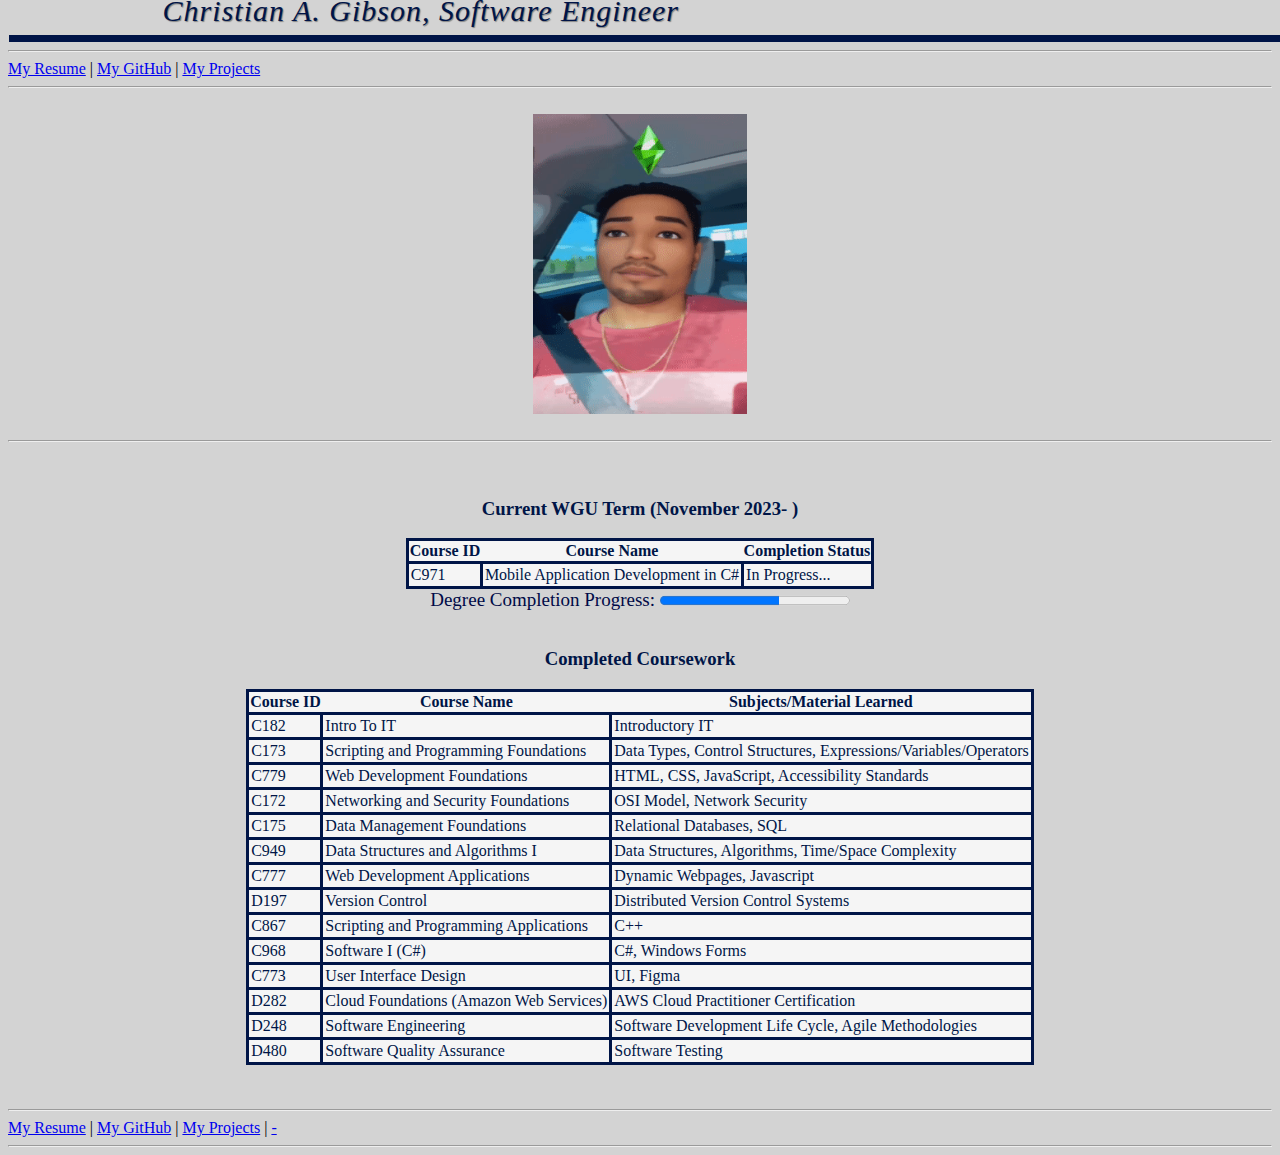
==== index.html @ b2d6c6f9 "" ====
<!DOCTYPE html>

<html>

<head>
	<title>Christian Gibson's Webpage</title>
	<meta name="viewport" content="width=device-width, initial-scale=1.0" charset="utf-8" lang="en">
	<link href="css/MySheet1.css" rel="stylesheet" />


	<!--jQuery include-->
	<script  src="https://ajax.googleapis.com/ajax/libs/jquery/3.6.0/jquery.min.js" ></script>
	<script>
		//OR, $(function () {...});
		$(document).ready(function () {
			$("#SimMe").click(function () {
				$(this).fadeOut(400, function () {

					$(this).fadeIn(400)


				});


			

			});


			



		});



	</script>
	<!--jQuery end-->
</head>

<body>
	<h4 align="center" class="marquee1" style="color: rgb(0,20,71);">Christian A. Gibson, Software Engineer</h4>


	<br />
	<div class="barrier2"></div>
	<hr />

	<div>
		<section>
			<nav>
				<a href="html/Resume1.html">My Resume</a> |
				<a href="https://github.com/Christian-Gibson">My GitHub</a> |
				<a href="html/Projects1.html">My Projects</a>
			</nav>
		</section>
	</div>

	<hr />


	<br />


	<img src="images/SimMe2.gif" id="SimMe" class="imgcenter" alt="Me as a Sim" height="300" width="100" />
	<strong><label for="SimMe" class="imgcenter" style="width:100px"></label></strong>

	<br />


	<hr />

	<div style="background-color: whitesmoke; border-radius: 3px">
		<p class="welcome">
			
		</p>
	</div>



	<br />


	<table>
		<caption><h3>Current WGU Term (November 2023- )</h3></caption>
		<tr>
			<th>Course ID</th>
			<th>Course Name</th>
			<th>Completion Status</th>
		</tr>
		
		
		<tr>
			<td>C971</td>
			<td>Mobile Application Development in C#</td>
			<td>In Progress...</td>
		</tr>
		




	</table>

	<div class="welcome">
		<label for="progressBar">Degree Completion Progress:</label>
		<progress id="progressBar" value="63" max="100">63%</progress>
	</div>

	<br />


	<table>
		<caption><h3>Completed Coursework</h3></caption>
		<tr>
			<th>Course ID</th>
			<th>Course Name</th>
			<th>Subjects/Material Learned</th>
		</tr>
		<tr>
			<td>C182</td>
			<td>Intro To IT</td>
			<td>Introductory IT</td>
		</tr>
		<tr>
			<td>C173</td>
			<td>Scripting and Programming Foundations</td>
			<td>Data Types, Control Structures, Expressions/Variables/Operators</td>
		</tr>
		<tr>
			<td>C779</td>
			<td>Web Development Foundations</td>
			<td>HTML, CSS, JavaScript, Accessibility Standards</td>
		</tr>
		<tr>
			<td>C172</td>
			<td>Networking and Security Foundations</td>
			<td>OSI Model, Network Security</td>
		</tr>
		<tr>
			<td>C175</td>
			<td>Data Management Foundations</td>
			<td>Relational Databases, SQL</td>

		</tr>
		<tr>
			<td>C949</td>
			<td>Data Structures and Algorithms I</td>
			<td>Data Structures, Algorithms, Time/Space Complexity</td>

		</tr>

		<tr>
			<td>C777</td>
			<td>Web Development Applications</td>
			<td>Dynamic Webpages, Javascript</td>

		</tr>

		<tr>
			<td>D197</td>
			<td>Version Control</td>
			<td>Distributed Version Control Systems</td>
		</tr>
		<tr>
			<td>C867</td>
			<td>Scripting and Programming Applications</td>
			<td>C++</td>
		</tr>
		<tr>
			<td>C968</td>
			<td>Software I (C#)</td>
			<td>C#, Windows Forms</td>
		</tr>
		<tr>
			<td>C773</td>
			<td>User Interface Design</td>
			<td>UI, Figma</td>
		</tr>
		<tr>
			<td>D282</td>
			<td>Cloud Foundations (Amazon Web Services)</td>
			<td>AWS Cloud Practitioner Certification</td>
		</tr>

		<tr>
			<td>D248</td>
			<td>Software Engineering</td>
			<td>Software Development Life Cycle, Agile Methodologies</td>
		</tr>
		<tr>
			<td>D480</td>
			<td>Software Quality Assurance</td>
			<td>Software Testing</td>
		</tr>

	</table>



	<br />
	<br />



	<hr />

	<div>
		<section>
			<nav>
				<a href="html/Resume1.html">My Resume</a> |
				<a href="https://github.com/Christian-Gibson">My GitHub</a> |
				<a href="html/Projects1.html">My Projects</a> |
				<a href="framesHTML/framesTest.html">-</a>
			</nav>
		</section>
	</div>
	
	<hr />



	


</body>

</html>
---- css/MySheet1.css ----
﻿/* Header Styles */

h4 {
    font-family:Consolas;
    font-weight: 400;
    font-style:oblique;
    font-size:30px;
    text-shadow: 1px 1px 1px #808080;
    letter-spacing: 1px;
}

body {
    background-color: lightgrey;


}

h2.consolas1 {
    font-family: Consolas;
    font-style: oblique;
    font-size: 25px;
    text-shadow: 1px 1px 1px #808080;
    color: rgb(0,20,71);
    
}
/* Header Styles End */

.imgcenter{
    display: block;
    width: 17%;
    margin-right:auto;
    margin-left: auto;




}

.welcome {

    text-wrap:normal;
    font-size: 19px;
    text-align: center;
    color:rgb(0,10,71);

}



/* List Styles*/

ul {
    display: flex;
    flex-direction: column;
    align-items: flex-start;
    gap: 2px;
    font-display:auto;
   
}

li {

    list-style-type: square;
    margin: 1px;
    margin-bottom: 2px;
   

}

li li {
    
   
    list-style-type: circle;


}

li li li {



    list-style-type: disc

}

li:last-child {

    margin-bottom: 2px;

}

/* End List Styles*/

table, tr, td {
    border: solid;
    border-style: solid;
    border-color: rgb(0,21,71);
    border-collapse: collapse;
    padding: 2px;
    color: rgb(0,21,71);
    margin-left: auto;
    margin-right: auto;
    background-color: whitesmoke;
    border-radius: 3px;

}






/* Link Styles*/




a:hover {
    background-color: gold;


}
/* End Link Styles*/


.gif1 {

    float: left;
    position: relative;
    left: 35%;
    
}


/*            Animations               */
.marquee1 {
    width: 65%;
    height: 65%;
    position: relative;
    line-height: 6px;
    margin: 2px;
    animation: bounce 20s linear infinite alternate;
    -moz-animation: bounce 20s linear infinite alternate;
    -webkit-animation: bounce 20s linear infinite alternate;
    
}



@keyframes bounce {

    0% {
        -moz-transform: translateX(50%);
        -webkit-transform: translateX(50%);
        transform: translateX(50%);
        

    }

    100% {
        -moz-transform: translateX(-50%);
        -webkit-transform: translateX(-50%);
        transform: translateX(-50%);
    }
}


    @-moz-keyframes bounce {
        0% {

            -moz-transform: translateX(50%);
        }
        100% {

            -moz-transform: translateX(-50%);


        }


    }

    @-webkit-keyframes bounce {

        0% {

            -webkit-transform: translateX(50%);


        }
        100% {

            -webkit-transform: translateX(-50%);

        }

    }








/*          Animations End          */


    .barrier1 {

        width: 1500px;
        height: 3px;
        padding: 2px;
        margin: 1px;
        background: linear-gradient(90deg, rgba(0,33,71,1), rgba(0,33,71,1), rgba(211,211,211,1) 90% );
       


    }

.barrier2 {
    width: 1500px;
    height: 3px;
    padding: 2px;
    margin: 1px;
    background: rgb(0,20,71);
}


/*
progress {
    border-radius: 5px;
    width: 90%;
    height: 20px;
    margin-left: -15%;
    box-shadow: 1px 1px 4px rgba( 0, 0, 0, 0.1 );
}

    progress::-webkit-progress-bar {
        background-color: dimgrey;
        border-radius: 7px;
    }

    progress::-webkit-progress-value {
        background-color: blue;
        border-radius: 7px;
        box-shadow: 1px 1px 5px 3px rgba( 255, 0, 0, 0.3 );
    }

    progress::-moz-progress-bar {
     
  }*/
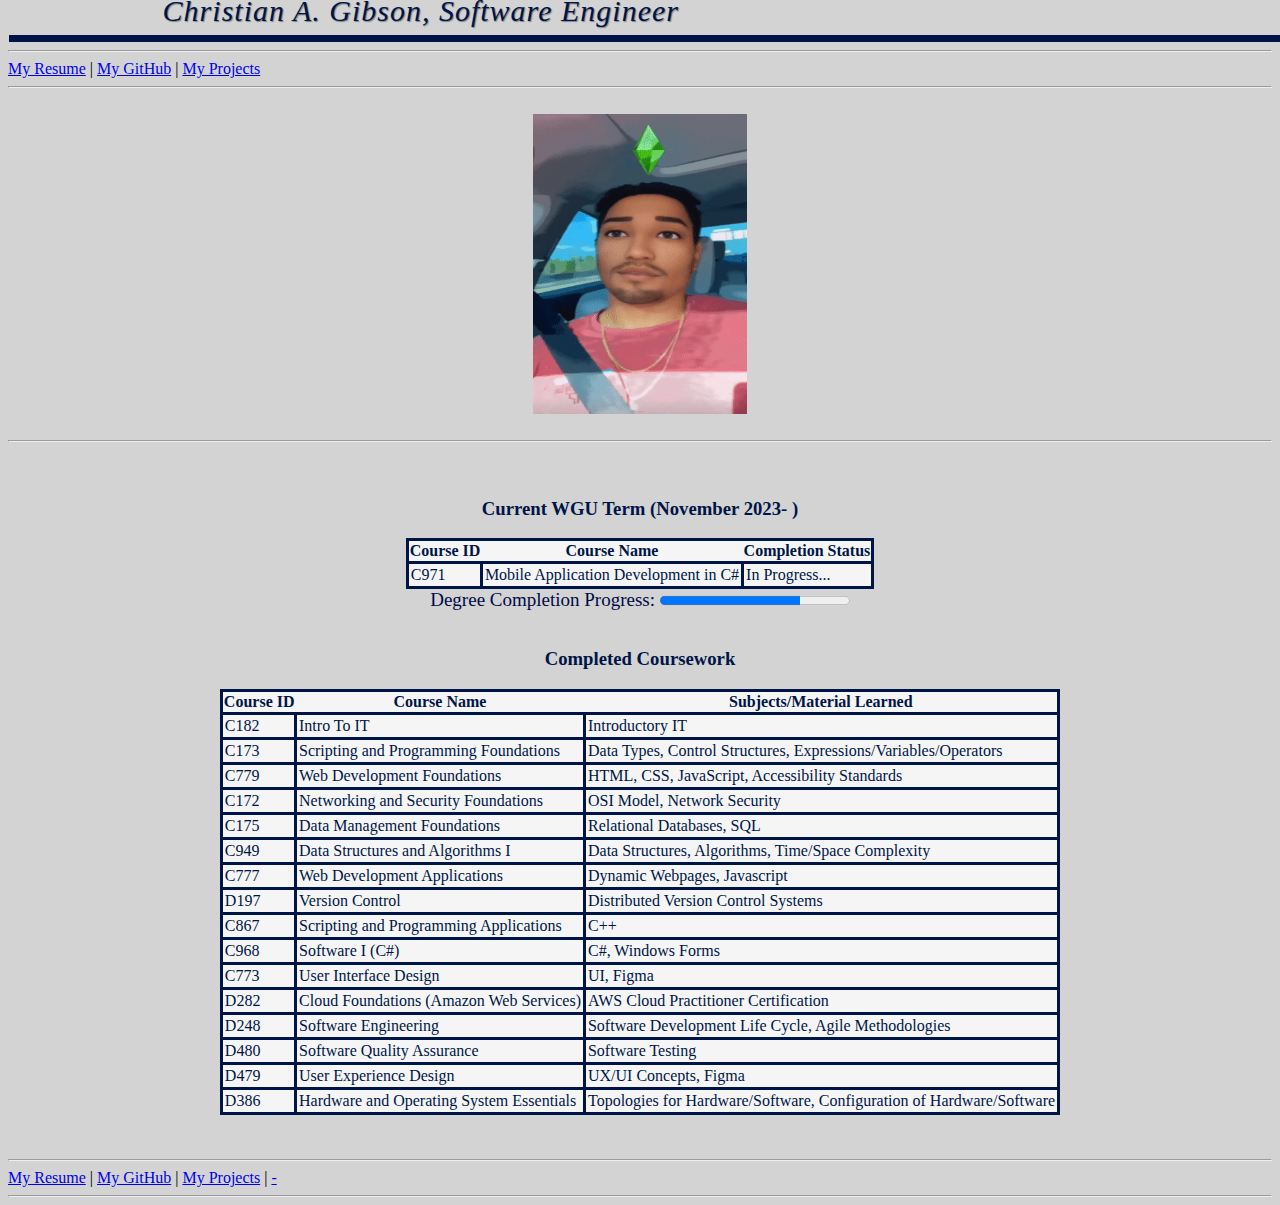
==== commit cae14def: "" ====
--- a/index.html
+++ b/index.html
@@ -105,7 +105,7 @@
 
 	<div class="welcome">
 		<label for="progressBar">Degree Completion Progress:</label>
-		<progress id="progressBar" value="63" max="100">63%</progress>
+		<progress id="progressBar" value="74" max="100">74%</progress>
 	</div>
 
 	<br />
@@ -193,6 +193,16 @@
 			<td>D480</td>
 			<td>Software Quality Assurance</td>
 			<td>Software Testing</td>
+		</tr>
+		<tr>
+			<td>D479</td>
+			<td>User Experience Design</td>
+			<td>UX/UI Concepts, Figma</td>
+		</tr>
+		<tr>
+			<td>D386</td>
+			<td>Hardware and Operating System Essentials</td>
+			<td>Topologies for Hardware/Software, Configuration of Hardware/Software</td>
 		</tr>
 
 	</table>
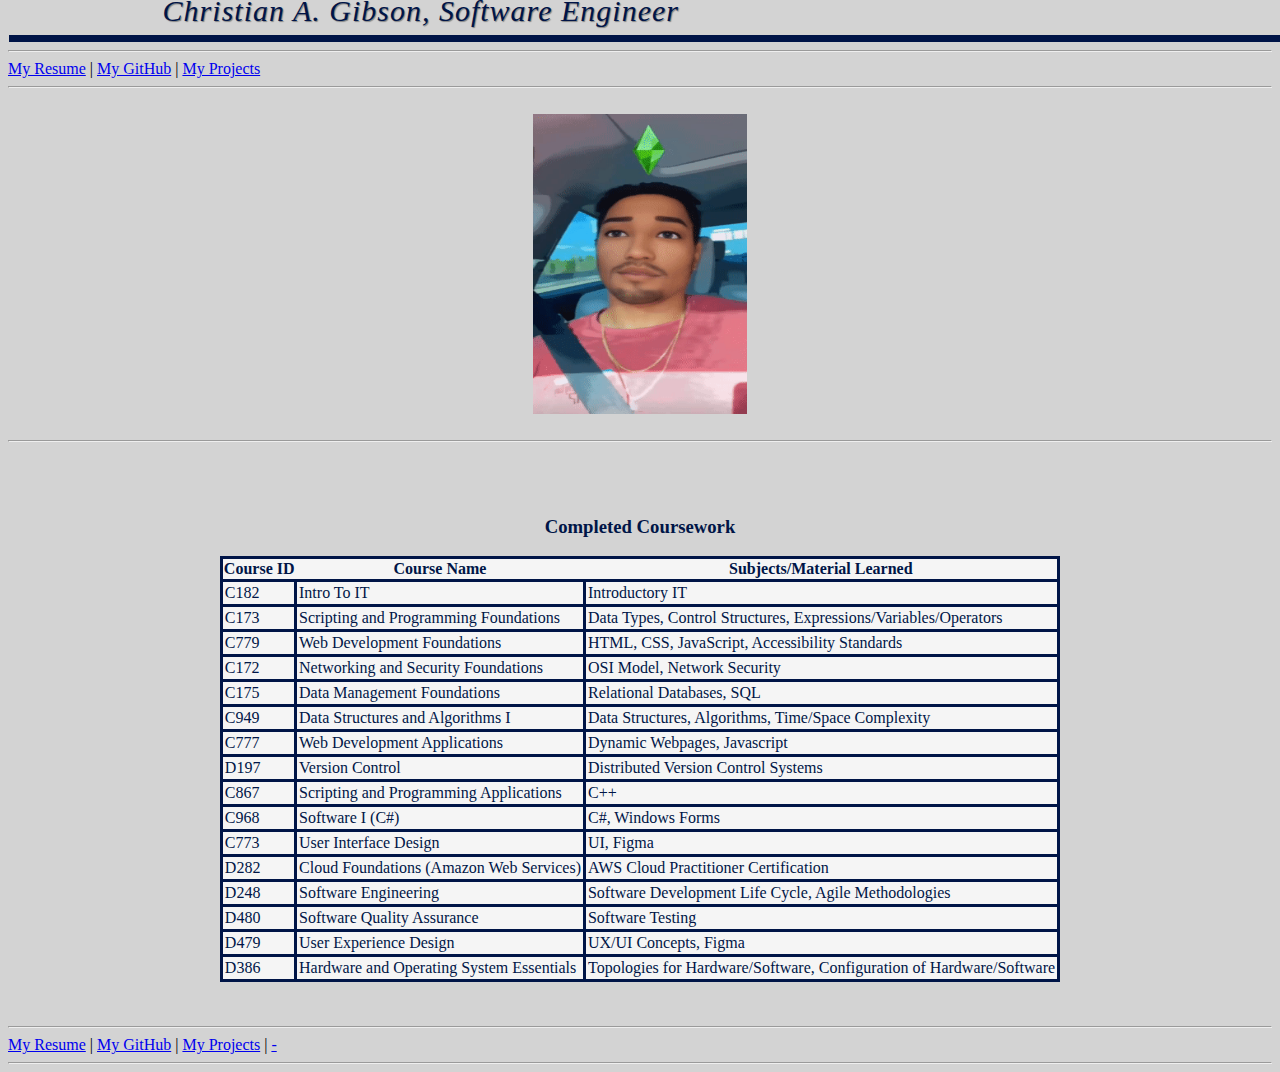
==== commit aaf26f44: "Updated index.html" ====
--- a/index.html
+++ b/index.html
@@ -73,7 +73,7 @@
 
 	<div style="background-color: whitesmoke; border-radius: 3px">
 		<p class="welcome">
-			
+
 		</p>
 	</div>
 
@@ -82,31 +82,47 @@
 	<br />
 
 
-	<table>
-		<caption><h3>Current WGU Term (November 2023- )</h3></caption>
-		<tr>
-			<th>Course ID</th>
-			<th>Course Name</th>
-			<th>Completion Status</th>
-		</tr>
-		
-		
-		<tr>
-			<td>C971</td>
-			<td>Mobile Application Development in C#</td>
-			<td>In Progress...</td>
-		</tr>
-		
-
-
-
-
-	</table>
-
-	<div class="welcome">
-		<label for="progressBar">Degree Completion Progress:</label>
-		<progress id="progressBar" value="74" max="100">74%</progress>
-	</div>
+
+
+	<!--
+
+
+		<table>
+
+			<caption><h3>Current WGU Term (November 2023- )</h3></caption>
+			<tr>
+				<th>Course ID</th>
+				<th>Course Name</th>
+				<th>Completion Status</th>
+			</tr>
+
+
+			<tr>
+				<td>C971</td>
+				<td>Mobile Application Development in C#</td>
+				<td>In Progress...</td>
+			</tr>
+
+
+
+
+
+		</table>
+
+
+
+
+
+
+		<div class="welcome">
+			<label for="progressBar">Degree Completion Progress:</label>
+			<progress id="progressBar" value="74" max="100">74%</progress>
+		</div>
+
+
+	-->
+
+
 
 	<br />
 
@@ -226,12 +242,12 @@
 			</nav>
 		</section>
 	</div>
-	
-	<hr />
-
-
-
-	
+
+	<hr />
+
+
+
+
 
 
 </body>
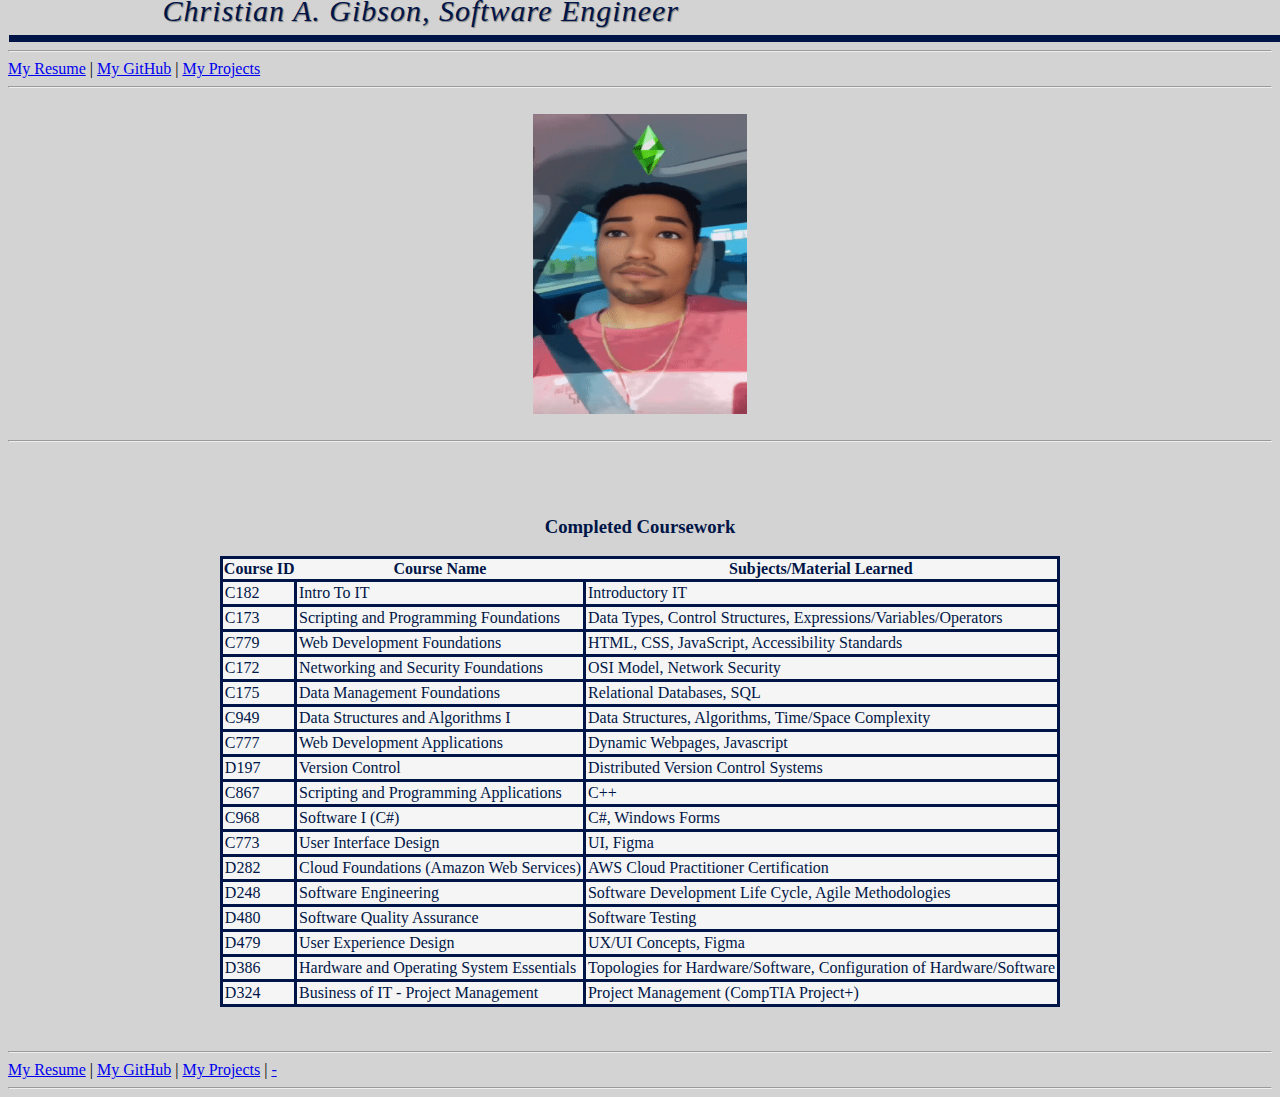
==== commit 93c9cd8c: "Courses Update" ====
--- a/index.html
+++ b/index.html
@@ -219,6 +219,11 @@
 			<td>D386</td>
 			<td>Hardware and Operating System Essentials</td>
 			<td>Topologies for Hardware/Software, Configuration of Hardware/Software</td>
+		</tr>
+		<tr>
+			<td>D324</td>
+			<td>Business of IT - Project Management</td>
+			<td>Project Management (CompTIA Project+)</td>
 		</tr>
 
 	</table>
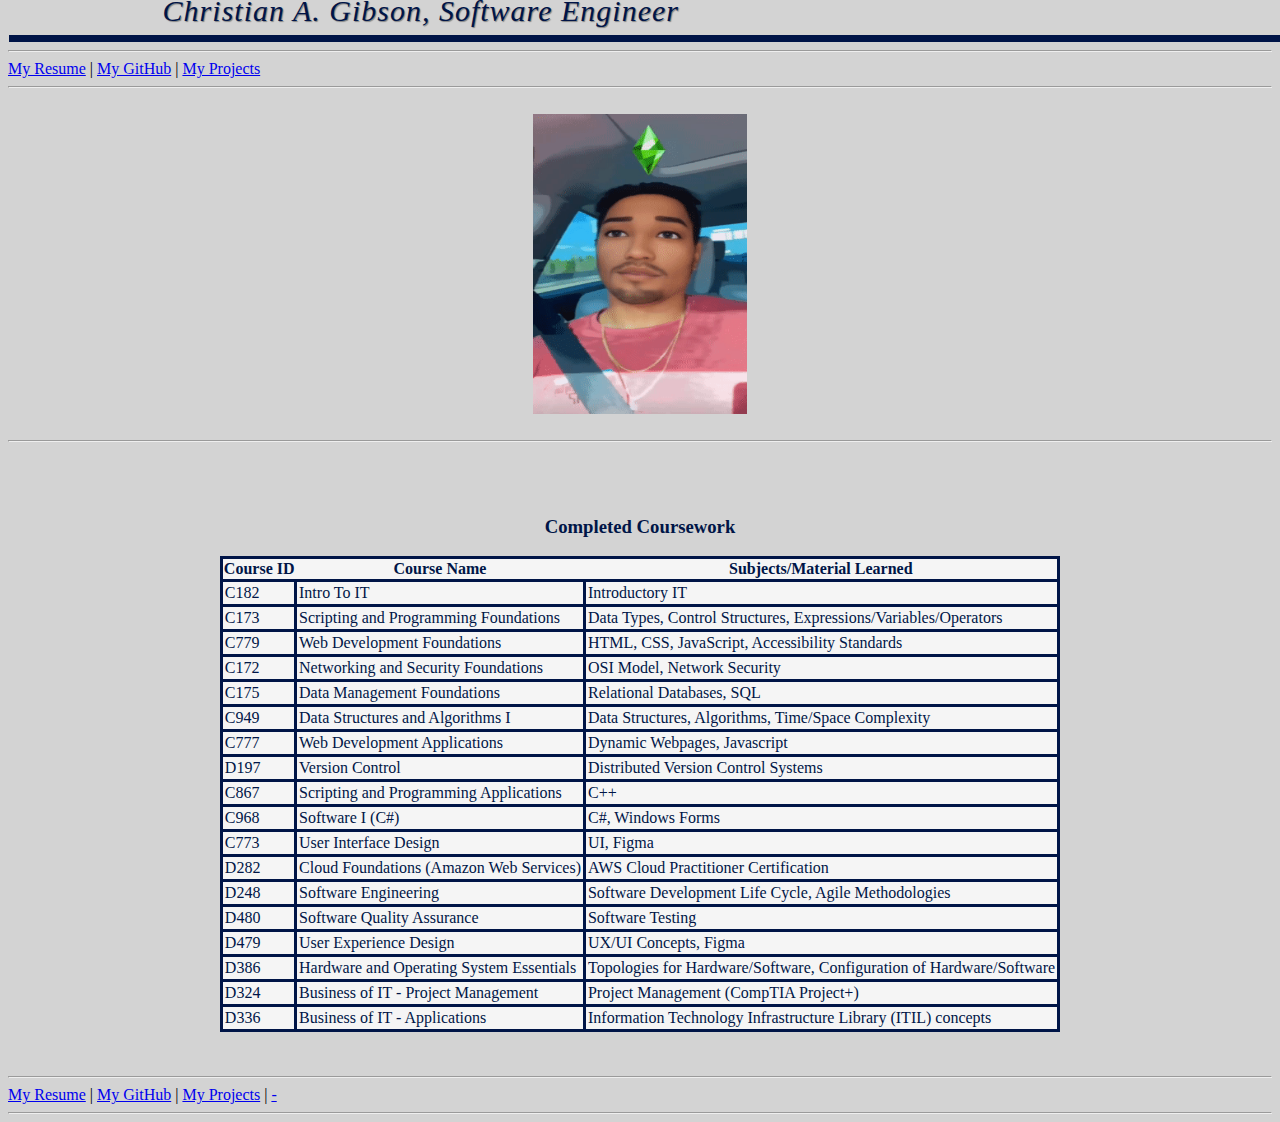
==== commit 586af84d: "Updates coursework completed" ====
--- a/index.html
+++ b/index.html
@@ -224,6 +224,11 @@
 			<td>D324</td>
 			<td>Business of IT - Project Management</td>
 			<td>Project Management (CompTIA Project+)</td>
+		</tr>
+		<tr>
+			<td>D336</td>
+			<td>Business of IT - Applications</td>
+			<td>Information Technology Infrastructure Library (ITIL) concepts</td>
 		</tr>
 
 	</table>
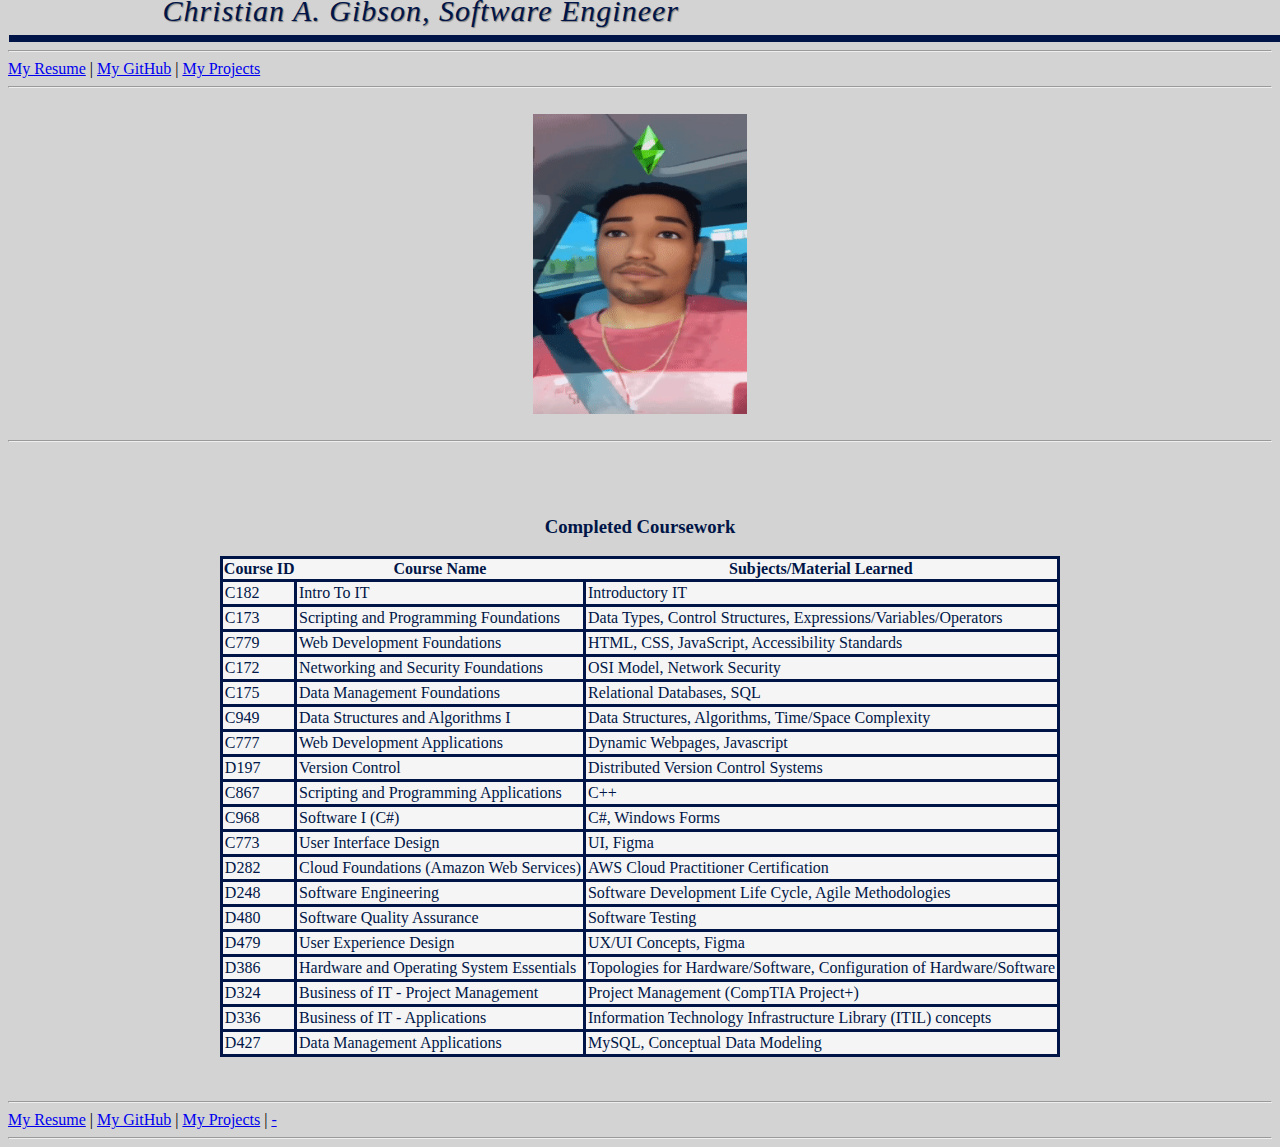
==== commit cc52a1e1: "Updates Completed Courses" ====
--- a/index.html
+++ b/index.html
@@ -229,6 +229,11 @@
 			<td>D336</td>
 			<td>Business of IT - Applications</td>
 			<td>Information Technology Infrastructure Library (ITIL) concepts</td>
+		</tr>
+		<tr>
+			<td>D427</td>
+			<td>Data Management Applications</td>
+			<td>MySQL, Conceptual Data Modeling</td>
 		</tr>
 
 	</table>
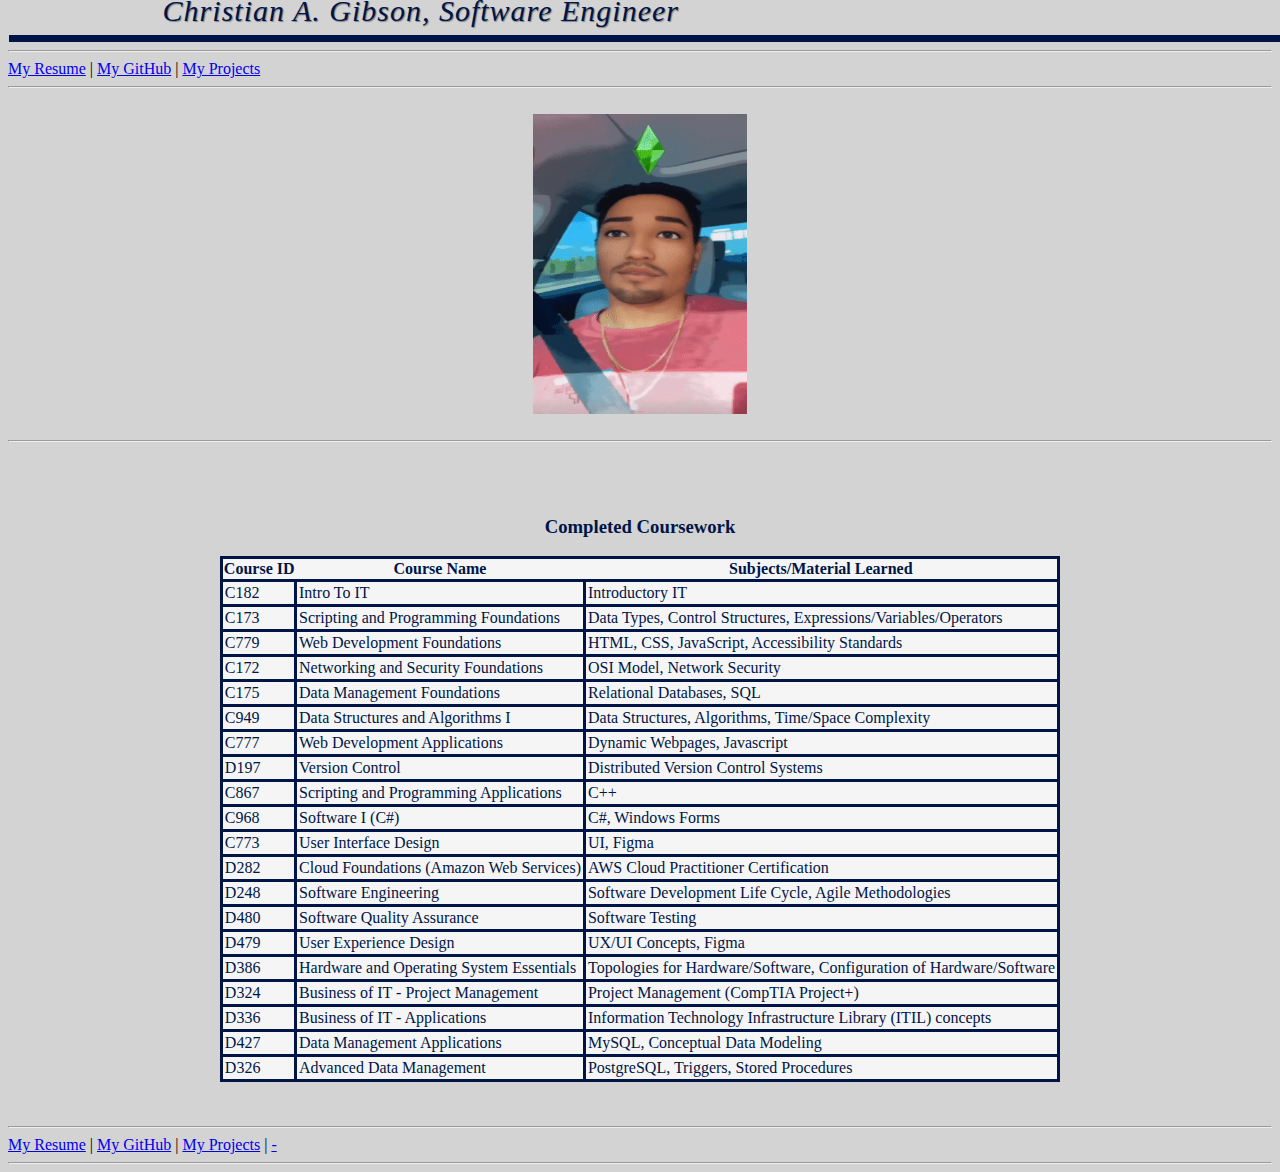
==== commit db8f4965: "Updates Completed Courses" ====
--- a/index.html
+++ b/index.html
@@ -234,6 +234,11 @@
 			<td>D427</td>
 			<td>Data Management Applications</td>
 			<td>MySQL, Conceptual Data Modeling</td>
+		</tr>
+		<tr>
+			<td>D326</td>
+			<td>Advanced Data Management</td>
+			<td>PostgreSQL, Triggers, Stored Procedures</td>
 		</tr>
 
 	</table>
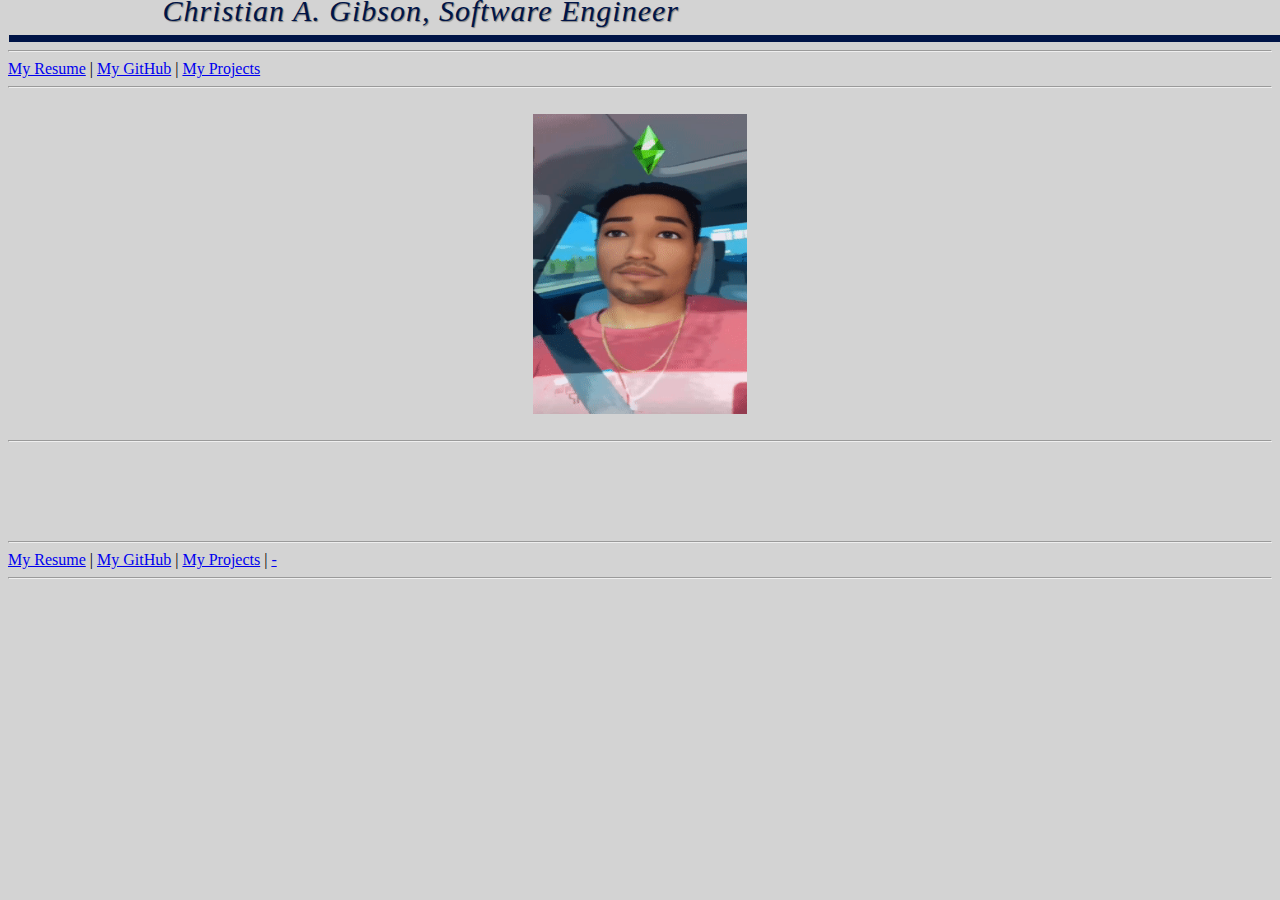
==== commit c23b8c75: "" ====
--- a/index.html
+++ b/index.html
@@ -126,7 +126,7 @@
 
 	<br />
 
-
+	<!--
 	<table>
 		<caption><h3>Completed Coursework</h3></caption>
 		<tr>
@@ -242,7 +242,7 @@
 		</tr>
 
 	</table>
-
+		-->
 
 
 	<br />
